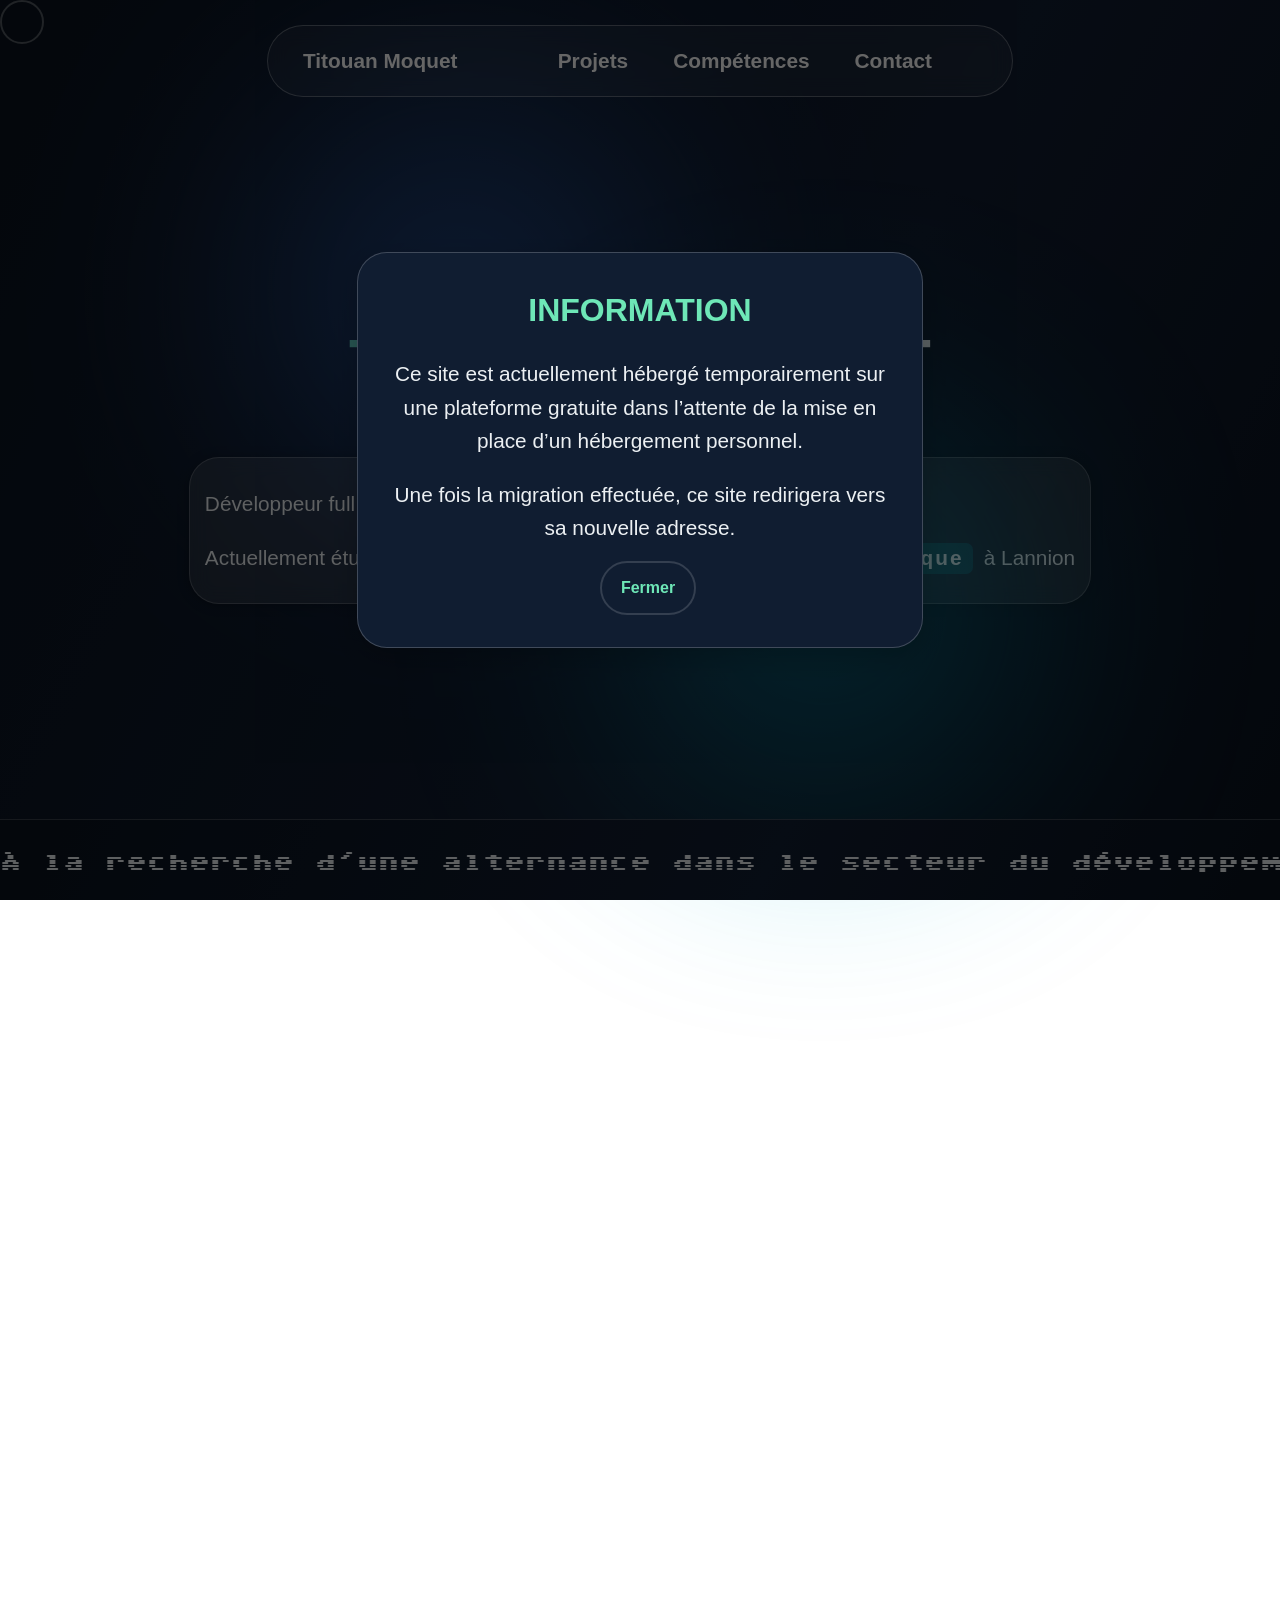
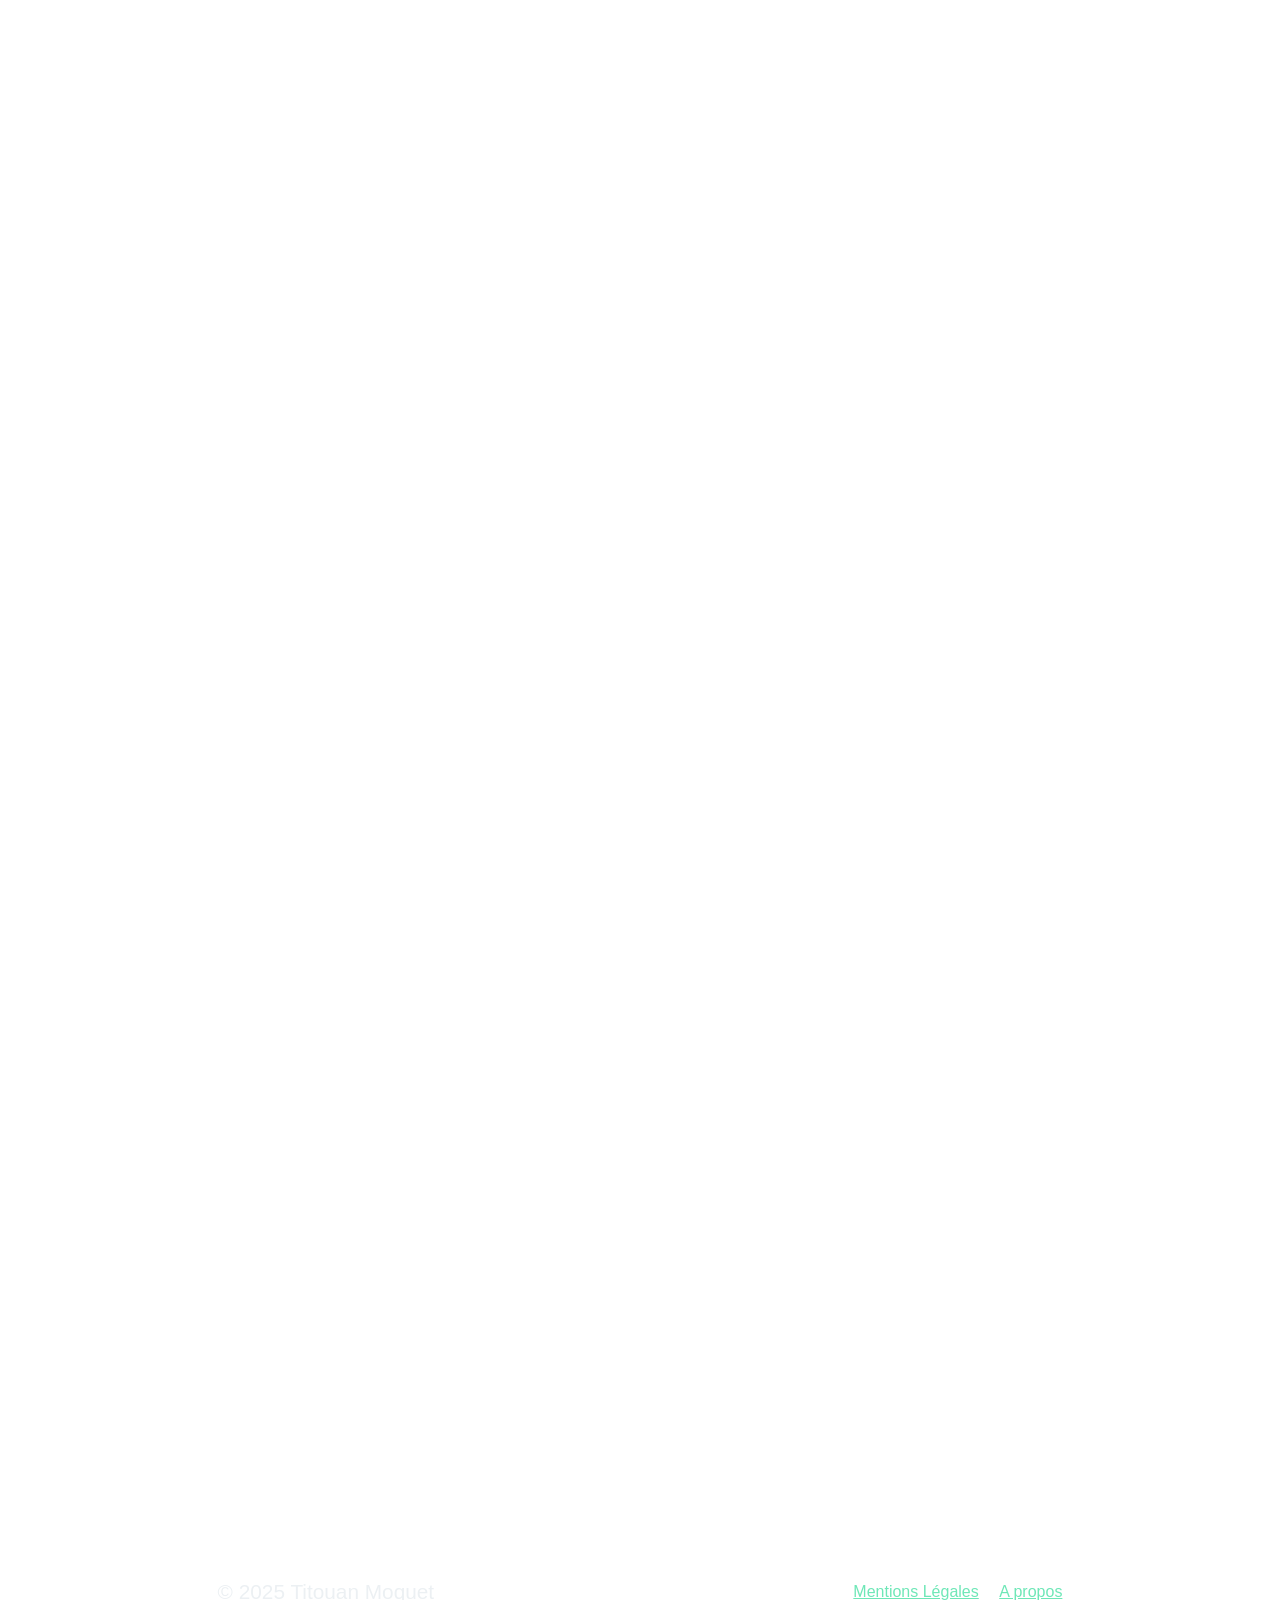
==== index.html @ 3cbacb28 "first commit" ====
<!DOCTYPE html>
<html lang="fr">
<!--  Titouan moquet 2026 -->
<!--  Version temporaire -->
<head>
    <meta charset="utf-8">
    <title>Portfolio — Titouan Moquet</title>
    <meta name="viewport" content="width=device-width, initial-scale=1">

    <!-- CSS de Tippy -->
    <link rel="stylesheet" href="https://unpkg.com/tippy.js@6/dist/tippy.css">

    <!-- CSS perso -->
    <link rel="stylesheet" href="css/style.css">
    <!-- FontAwesome -->
    <link href="https://cdnjs.cloudflare.com/ajax/libs/font-awesome/7.0.1/css/all.min.css" rel="stylesheet"
        type="text/css">

    <link rel="icon" type="image/png" href="./assets/favicon/favicon-96x96.png" />
    <link rel="apple-touch-icon" sizes="180x180" href="./assets/favicon//apple-touch-icon.png" />

</head>

<body>
    <div class="cursor" data-cursor></div>

    <div id="temporary-hosting" class="modal-overlay">
        <div class="modal-box">
            <h2>Information</h2>

            <p>
                Ce site est actuellement hébergé temporairement sur une plateforme
                gratuite dans l’attente de la mise en place d’un hébergement personnel.
            </p>

            <p>
                Une fois la migration effectuée, ce site redirigera
                vers sa nouvelle adresse.
            </p>

            <button id="close-modal" class="btn ghost">Fermer</button>
        </div>
    </div>

    <!--HEADER-->
    <header>
        <nav class="navbar">
            <div class="nav-header">
                <a class="link-home" href="#home">Titouan Moquet</a>
                <label for="menu-toggle" class="burger">
                    <i class="fa-solid fa-bars"></i>
                </label>
            </div>

            <input type="checkbox" id="menu-toggle">

            <div class="nav-links">
                <a href="#projects">Projets</a>
                <a href="#competences">Compétences</a>
                <a href="#contact">Contact</a>
                <a href="https://github.com/TMoq22" class="icon"><i class="fa-brands fa-github"></i></a>
            </div>
        </nav>
    </header>
    <!--MAIN-->
    <main id="home">
        <header class="liquid-bg">
            <h1 class="hero-text" id="hero-text"><span class="accent-title">Titouan</span> Moquet</h1>
            <div>

                <p>Développeur full stack</p>
                <p>Actuellement étudiant à l'IUT de Lannion en 1er année de <span class="formation">BUT
                        Informatique</span>
                    à Lannion</p>
            </div>

        </header>

        <!--<section id="apropos">
<h2>A PROPOS DE MOI</h2> 
<p>
Salut moi c'est <span class="name">Titouan Moquet</span>
</p>
<p> Je suis actuellement étudiant à l'IUT de Lannion en 1er année de <span class="formation">BUT Informatique</span>.</p>
Je suis passionné par l'Informatique 
vous trouverez ici un aperçu de mes compétences et un aperçu des projets que j'ai pu réaliser.
N'hésitez pas à me contacter.</section> -->

        <!-- SKILLS -->
        <section id="competences">
            <h2>Compétences</h2>
            <div class="competences-container">
                <!-- Remplissage en JS -->
            </div>

        </section>

        <!-- PROJECTS -->
        <section id="projects" class="projects">
            <!-- FAIRE TRUC AVEC MARQUÉ ETUDIANT OU NON EN HAUT A DROITE (+= comme liam avec ces en cours )-->
            <h2>Projets</h2>
            <div class="projectsGrid" id="projectsGrid">
                <!-- Remplissage en JS -->
            </div>
        </section>
        <!-- LINKS -->
        <!-- <section id="links">
            <h2>Liens</h2>
            <p>voicis des liens utiles : github discord ...</p>
            <a href="https://github.com/TMoq22">GitHub</a>
            <a href="#" class="indisponible" data-tippy-content="Indisponible">Discord</a>
        </section> -->
        <!-- CONTACT -->

        <section id="contact">
            <h2>Contact</h2>
            <p>Vous pouvez m’écrire à : <a href="mailto:moquettitouan@gmail.com@gmail.com">moquettitouan@gmail.com</a>
            </p>
        </section>
    </main>

    <div class="alternance">
        <div class="texte">
            <p>
                À la recherche d'une alternance dans le secteur du développement logiciel et Web pour une durée de 2 ans
                —
                À la recherche d'une alternance dans le secteur du développement logiciel et Web pour une durée de 2 ans
            </p>
        </div>
    </div>

    <footer>
        <div class="credits">
            <p>© 2025 Titouan Moquet</p>
            <div>
                <a href="pages/legal.html">Mentions Légales</a>
                <a href="pages/about.html">A propos</a>
            </div>

        </div>
    </footer>

    <!-- JS de Tippy -->
    <script src="https://unpkg.com/@popperjs/core@2/dist/umd/popper.min.js"></script>
    <script src="https://unpkg.com/tippy.js@6/dist/tippy-bundle.umd.min.js"></script>

    <!-- JS WinBow -->
    <script src="js/winbox.bundle.min.js"></script>

    <!-- JS perso -->
    <script src="js/script.js"></script>
    <script src="js/script-index.js"></script>

    <script>
        const modal = document.getElementById("temporary-hosting");
        const closeBtn = document.getElementById("close-modal");

        closeBtn.addEventListener("click", () => {
            modal.classList.add("modal-hidden");
        });
    </script>


</body>

</html>
---- css/style.css ----
/* Titouan moquet 2026*/
/* Version temporaire */

@font-face {
  font-family: 'sn_proextralight';
  src: url('../assets/fonts/snpro-variablefont_wght-webfont.woff2') format('woff2'),
    url('../assets/fonts/snpro-variablefont_wght-webfont.woff') format('woff');
  font-weight: normal;
  font-style: normal;
}

@font-face {
  font-family: 'sixtyfourregular';
  src: url('../assets/fonts/sixtyfour-regular-variablefont_bledscan-webfont.woff') format('woff');
  font-weight: normal;
  font-style: normal;

}

@font-face {
  font-family: 'Poppins';
  src: url('../assets/fonts/poppins/Poppins-Regular.ttf');
  font-weight: normal;
}

@font-face {
  font-family: 'Poppins';
  src: url('../assets/fonts/poppins/Poppins-Bold.ttf');
  font-weight: bold;
}


:root {
  --bg-dark: #0b0f12;
  --border-rad: 30px;
  --text-size: 1.3em;
  --border-rad-winbox: 15px;

  --background: #000000;
  --background: linear-gradient(117deg, #09111d 0%, #101d31 60%, #09111d 100%);
  --text-color: #ecf0f3;
  --accent: #6ee7b7;
  --bg-article: rgba(255, 255, 255, 0.2);
  --btn-ghost-bg: transparent;
  --cursor-circle-color: rgba(255, 255, 255, 0.295);
}

body {
  margin: 0;
  padding: 0;
  font-family: 'Poppins', Arial, Helvetica, sans-serif;
  background: #10181a;
  background: var(--background);
  color: var(--text-color);
  line-height: 1.6;
  background-attachment: fixed;
  font-weight: 500;
}

.cursor {
  width: 40px;
  height: 40px;
  border: 2px solid var(--cursor-circle-color);
  border-radius: 50%;
  position: fixed;
  top: 0;
  left: 0;
  z-index: 99;
  pointer-events: none;
}

/* ---- header --------*/

header {
  height: 30px;
  display: flex;
  justify-content: center;
}

.liquid-bg::before,
.liquid-bg::after {
  content: "";
  position: absolute;
  width: 400px;
  height: 400px;
  border-radius: 50%;
  filter: blur(120px);
  opacity: 0.4;
}

.liquid-bg::before {
  background: #3b82f6;
  top: 10%;
  left: 20%;
}

.liquid-bg::after {
  background: #06b6d4;
  bottom: 10%;
  right: 20%;
}

/* ------- footer ------- */
footer {
  background: rgba(255, 255, 255, 0.03);
  padding: 1rem;
  text-align: center;
  margin-bottom: 80px;
}

footer .credits {
  display: flex;
  justify-content: space-around;
  align-items: center;
}

footer a {
  margin-left: 1em;
}


@media screen and (max-width: 550px) {
  footer .credits {
    flex-direction: column;
    justify-content: center;
    align-items: center;
  }

  footer a {
    margin-left: 0;

  }

  footer div {
    display: flex;
    flex-direction: column;
  }

  .liquid-bg::before,
  .liquid-bg::after {
    width: 100px;
    height: 100px;
  }
}

/* ------- nav ------- */

:root {
  --nav-bg: rgba(255, 255, 255, 0.05);
  --nav-border: rgba(255, 255, 255, 0.3);
  --blur: 10px;
  --more-blur: 30px;
}

body>header {
  display: flex;
  justify-content: center;
  width: 100%;
  position: fixed;
  top: 0;
  z-index: 1000;
}

.navbar {
  position: fixed;
  top: 25px;
  height: 50px;
  width: 55%;
  background: var(--nav-bg);
  backdrop-filter: blur(var(--blur));
  -webkit-backdrop-filter: blur(var(--blur));
  border: 1px solid var(--nav-border);
  border-radius: 50px;
  padding: 10px 20px;
  display: flex;
  align-items: center;
  justify-content: space-between;
  transition: all 0.4s cubic-bezier(0.4, 0, 0.2, 1);
  overflow: hidden;
  max-height: 50px;
}

.navbar a {
  font-size: 1.3em;
}

.navbar.scrolled {
  top: 6px;
  padding: 5px 8px;
  height: 40px;
}

.navbar.scrolled a {
  font-size: 1.1em;
}

.nav-header {
  display: flex;
  align-items: center;
  justify-content: space-between;
  height: 40px;
}

.nav-links {
  display: flex;
  align-items: center;
  gap: 15px;
}

.navbar a {
  color: white;
  text-decoration: none;
  font-weight: bold;
  padding: 8px 15px;
  border-radius: 20px;
  transition: 0.3s;
}

.navbar a:hover {
  background: rgba(255, 255, 255, 0.1);
}

#menu-toggle {
  display: none;
}

.burger {
  display: none;
  cursor: pointer;
  color: white;
  font-size: 1.5rem;
}

/* --- RESPONSIVE --- */

@media screen and (max-width: 850px) {

  .navbar {
    width: 90%;
    flex-direction: column;
    align-items: stretch;
    padding: 10px 20px;
    top: 6px;
  }

  .nav-header {
    width: 100%;
    padding-top: 5px;
  }

  .navbar.scrolled .nav-header {
    padding-top: 0;
  }

  .burger {
    display: block;
  }

  .navbar.scrolled .burger {
    margin-right: 5px;
  }

  .nav-links {
    display: flex;
    flex-direction: column;
    gap: 10px;
    padding-top: 10px;
    opacity: 0;
    transition: opacity 0.3s ease;
    pointer-events: none;
    border-top: 1px solid rgba(255, 255, 255, 0.1);
    margin: 10px;
  }

  .navbar:has(#menu-toggle:checked) {

    height: 303px;
    max-height: 400px;
    border-radius: 30px;

    backdrop-filter: blur(var(--more-blur));
    -webkit-backdrop-filter: blur(var(--more-blur));
  }

  .navbar:has(#menu-toggle:checked).scrolled {
    height: 277px;
  }

  .navbar:has(#menu-toggle:checked) .nav-links {
    opacity: 1;
    pointer-events: auto;
  }
}

@media screen and (max-width: 1200px) {
  .navbar {
    width: 90%;
  }

}

/* -------  main   ------- */


/* ------- header main --------*/

main header {
  height: 97vh;
  display: flex;
  flex-direction: column;
  align-items: center;
  justify-content: center;
}

main header div {
  border-radius: var(--border-rad);
  background-color: rgba(255, 255, 255, 0.1);
  backdrop-filter: blur(10px);
  box-shadow: 0 1px 12px rgba(0, 0, 0, 0.25);
  border: 1px solid rgba(255, 255, 255, 0.2);
  padding: 8px 15px;
}

main header h1 {
  font-size: 4em;
  font-family: Roboto, sans-serif;
  text-transform: uppercase;
  font-weight: 600;
}

.accent-title {
  color: var(--accent);
}

.alternance {
  position: fixed;
  bottom: 0;
  height: 70px;
  width: 100%;
  overflow: hidden;
  background: var(--background);
  color: white;
  padding: 5px 0;
  border-top: 1px solid #ffffff30;
  font-family: 'sixtyfourregular', 'Poppins', sans-serif;
}

.texte {
  display: inline-block;
  white-space: nowrap;
  animation: defilement 25s linear infinite;
}

@keyframes defilement {
  from {
    transform: translateX(100%);
  }

  to {
    transform: translateX(-100%);
  }
}

.tooltips-info {
  position: fixed;
  top: 0;
  right: 0;
  background-color: #d12009;
  padding: 5px 10px;
  border-bottom-left-radius: 15px;
  font-weight: bold;
}

.modal-overlay {
  position: fixed;
  inset: 0;
  background: rgba(0, 0, 0, 0.6);
  display: flex;
  justify-content: center;
  align-items: center;
  z-index: 9999;
}

.modal-box {
  background: #101d31;
  padding: 2rem;
  max-width: 500px;
  border-radius: 30px;
  text-align: center;
  box-shadow: 0 10px 30px rgba(0, 0, 0, 0.2);
  border: 1px solid rgba(255, 255, 255, 0.2);
}

.modal-box h2 {
  margin-bottom: 1rem;
}

.modal-box p {
  margin-bottom: 1rem;
}

.modal-hidden {
  display: none;
}

/* ------- section ------- */

section {
  opacity: 0;
  transition: all 1.5s ease-out;
}

section.appear {
  opacity: 1;
}

section {
  padding: 2rem;
  max-width: 70%;
  margin: auto;
  transition: all 0.8s ease;
}

/* ------- H2 -------*/
h2 {
  color: var(--accent);
  margin-top: 0;
  font-size: 2em;
  text-transform: uppercase;
  text-align: center;
}

h3 {
  margin: 0;
  font-size: 1.6em;
}

h4 {
  text-decoration: underline;
  text-decoration-color: var(--accent);
  color: var(--text-color);
  font-size: 1.3em;

}

/* ------- span -------*/
.accent-text {
  color: var(--accent);
}

.code {
  background-color: #021014;
  font-family: monospace;
  padding: 5px;
  border-radius: 5px;
}

/* ------- p -------*/
p {
  font-size: var(--text-size);
  color: var(--text-color);
  font-weight: normal;
}

/* ------- article -------*/
article {
  border-radius: var(--border-rad);
  background-color: rgba(255, 255, 255, 0.1);
  backdrop-filter: blur(10px);
  box-shadow: 0 1px 12px rgba(0, 0, 0, 0.25);
  border: 1px solid rgba(255, 255, 255, 0.2);
  box-shadow:
    0 20px 50px rgba(0, 0, 0, 0.1), inset 0 1px 1px rgba(255, 255, 255, 0.3);

}

/* ------- links -------*/
ul {
  padding-left: 1.2rem;
}

a {
  color: var(--accent);
}

/* ---- warn -----*/
.warning {
  border-left: orange solid 4px;
  padding-left: 10px;
  background-color: rgba(255, 166, 0, 0.075);
}

/* ------- button -------*/

.button-mode {
  background-color: transparent;
  color: var(--text-color);
  border: 1px solid;
  border-radius: var(--border-rad);
}

.btn {
  display: inline-block;
  text-decoration: none;
  padding: 1em 1.2em;
  border-radius: 50px;
  font-weight: 600;
  border: 1px solid transparent;
  font-size: 1em;
  transition: transform 0.3s ease;
  margin-left: 1em;
}

.btn:hover {
  transform: scale(1.1);
  cursor: pointer;
}

.primary {
  background: linear-gradient(90deg, var(--accent), #4dd9b1);
  color: #021014;
}

.ghost {
  background: var(--btn-ghost-bg);
  color: var(--accent);
  border: 2px solid rgba(255, 255, 255, 0.148);
}

/* ------- description ------- */

.name,
.formation {
  opacity: 1;
  background: linear-gradient(92deg, #0be9c83e 49.91%, #0abed243 99.93%);
  color: #fff;
  letter-spacing: .1em;

  border-radius: 7px;
  margin: 0 .3rem;
  padding: .3rem .6rem;
  line-height: 100%;
  font-weight: bold !important;
  display: inline-block !important;
}

/* ------- icon skill ------- */
.icon-skill {
  display: flex;
  flex-wrap: wrap;
}

.icon-skill figure {
  text-align: center;
  margin: 0.5em;
  transition: transform 0.5s ease;
}

.icon-skill figure:hover {
  transform: scale(1.1);
}

.icon-skill figcaption {
  font-family: 'Poppins', Arial, Helvetica, sans-serif;
}

#competences article {
  padding: 1em;
  margin: 0;
}

#competences h3 {
  margin-bottom: 0;
  font-size: 1.4em;
  margin-left: 6px;
}

.competences-container {
  display: grid;
  grid-template-columns: repeat(2, 1fr);
  grid-template-rows: repeat(2, 1fr);
  grid-column-gap: 20px;
  grid-row-gap: 20px;
}

/* ------- PROJECT -------*/
.projects p {
  font-weight: normal;
}

.projectsGrid {
  display: grid;
  grid-template-columns: repeat(auto-fit, minmax(590px, 1fr));
  grid-column-gap: 40px;
  grid-row-gap: 40px;
}

.project-card {
  display: flex;
  flex-direction: column;
  border-radius: var(--border-rad);
  overflow: hidden;
  transition: transform 0.3s ease, border-color 0.3s ease;
  transform: translate(0px);
}

.project-card:hover {
  border-color: var(--accent);
  transform: translateY(-6px);
}

.thumbnail {
  width: 100%;
  height: 200px;
  object-fit: cover;
  object-position: top;
}

.summary_container {
  display: flex;
  padding: 1.2em;

}

.summary {
  max-width: 58%;
}


.project-tech {
  margin-left: auto;
  margin-right: 2em;
  margin-top: auto;
  margin-bottom: auto;
  text-align: end;
}

.project-tech img {
  margin-left: 1em;
}

.project-card .btn {
  width: fit-content;
  margin: auto 2em 2em 2em;
}

.project-tooltips {
  position: absolute;
  top: 0;
  right: 0;
  background: #0070d2;
  color: white;
  border-radius: 0 0 0 30px;
  padding: 3px 1em 3px 1em;
  font-size: var(--text-size);
  font-weight: bold;

}

.usa-website .screenshot img {
  width: 100%;
  height: auto;
  border-radius: var(--border-rad);
}

.project-card.portfolio .btn {
  display: none !important;
  pointer-events: none;
}

/*responsive*/

@media screen and (max-width: 1070px) {
  .competences-container {
    display: flex;
    flex-direction: column;
  }
}

@media screen and (max-width:855px) {
  .projectsGrid {
    display: flex;
    flex-direction: column;
  }
}

@media screen and (max-width:500px) {
  :root {
    --text-size: 1em;
  }

  section {
    padding: 1em !important;
    max-width: auto !important;
  }
}

@media screen and (max-width:1020px) {
  main header div {
    margin-right: 10px;
    margin-left: 10px;
  }

  main header h1 {
    font-size: 2em;
  }

  p {
    font-size: 1em;
  }

}


/* WINBOX */
.winbox {
  background: #00715500;
  border-radius: var(--border-rad-winbox);


}

.wb-title {
  margin-left: 5px;
}

.wb-body {
  /* background: var(--background); */
  color: #ecf0f3;
  padding: 2rem;
  border-radius: var(--border-rad-winbox);
  scrollbar-width: none;


  background-color: rgba(255, 255, 255, 0.2);
  backdrop-filter: blur(20px);
  box-shadow: 0 1px 12px rgba(0, 0, 0, 0.25);
  border: 1px solid rgba(255, 255, 255, 0.2);

}

/* .wb-drag{
  #0070d2
  background-color: rgba(255,255, 255, 0.2);
} */

.project-modal h2 {
  color: var(--accent);
}

.project-modal h3 {
  font-size: 1.8em;
}

.icons img {
  margin-right: 1em;
}


/* section about */
.about h1,
.legal h1 {
  margin: 4em 1em 0.5em 1em;
  text-align: center;
  text-transform: uppercase;
  font-family: 'sixtyfourregular', sans-serif;
  font-weight: normal;
}

.about p,
.legal p {
  font-weight: normal;
}

.legal a {
  font-size: 1.1em;
}

.section-about article,
.section-legal article {
  padding: 1em;
  margin: 1em 0;
}

.section-about .article-container {
  display: grid;
  grid-template-columns: repeat(3, 1fr);
  gap: 1em;
}

.section-about .article-container h3 {
  margin: 10px 0 16px 16px;
}

.section-about h3 .section-legal h3 {
  margin-bottom: 1em;
}

.section-about img {
  width: 30px;
}

.section-about .btn {
  display: flex;
  align-items: center;
  justify-content: space-between;
  width: 250px;
  margin-bottom: 1em;
  border-radius: var(--border-rad);
  font-family: 'sixtyfourregular';
  font-weight: normal;
}
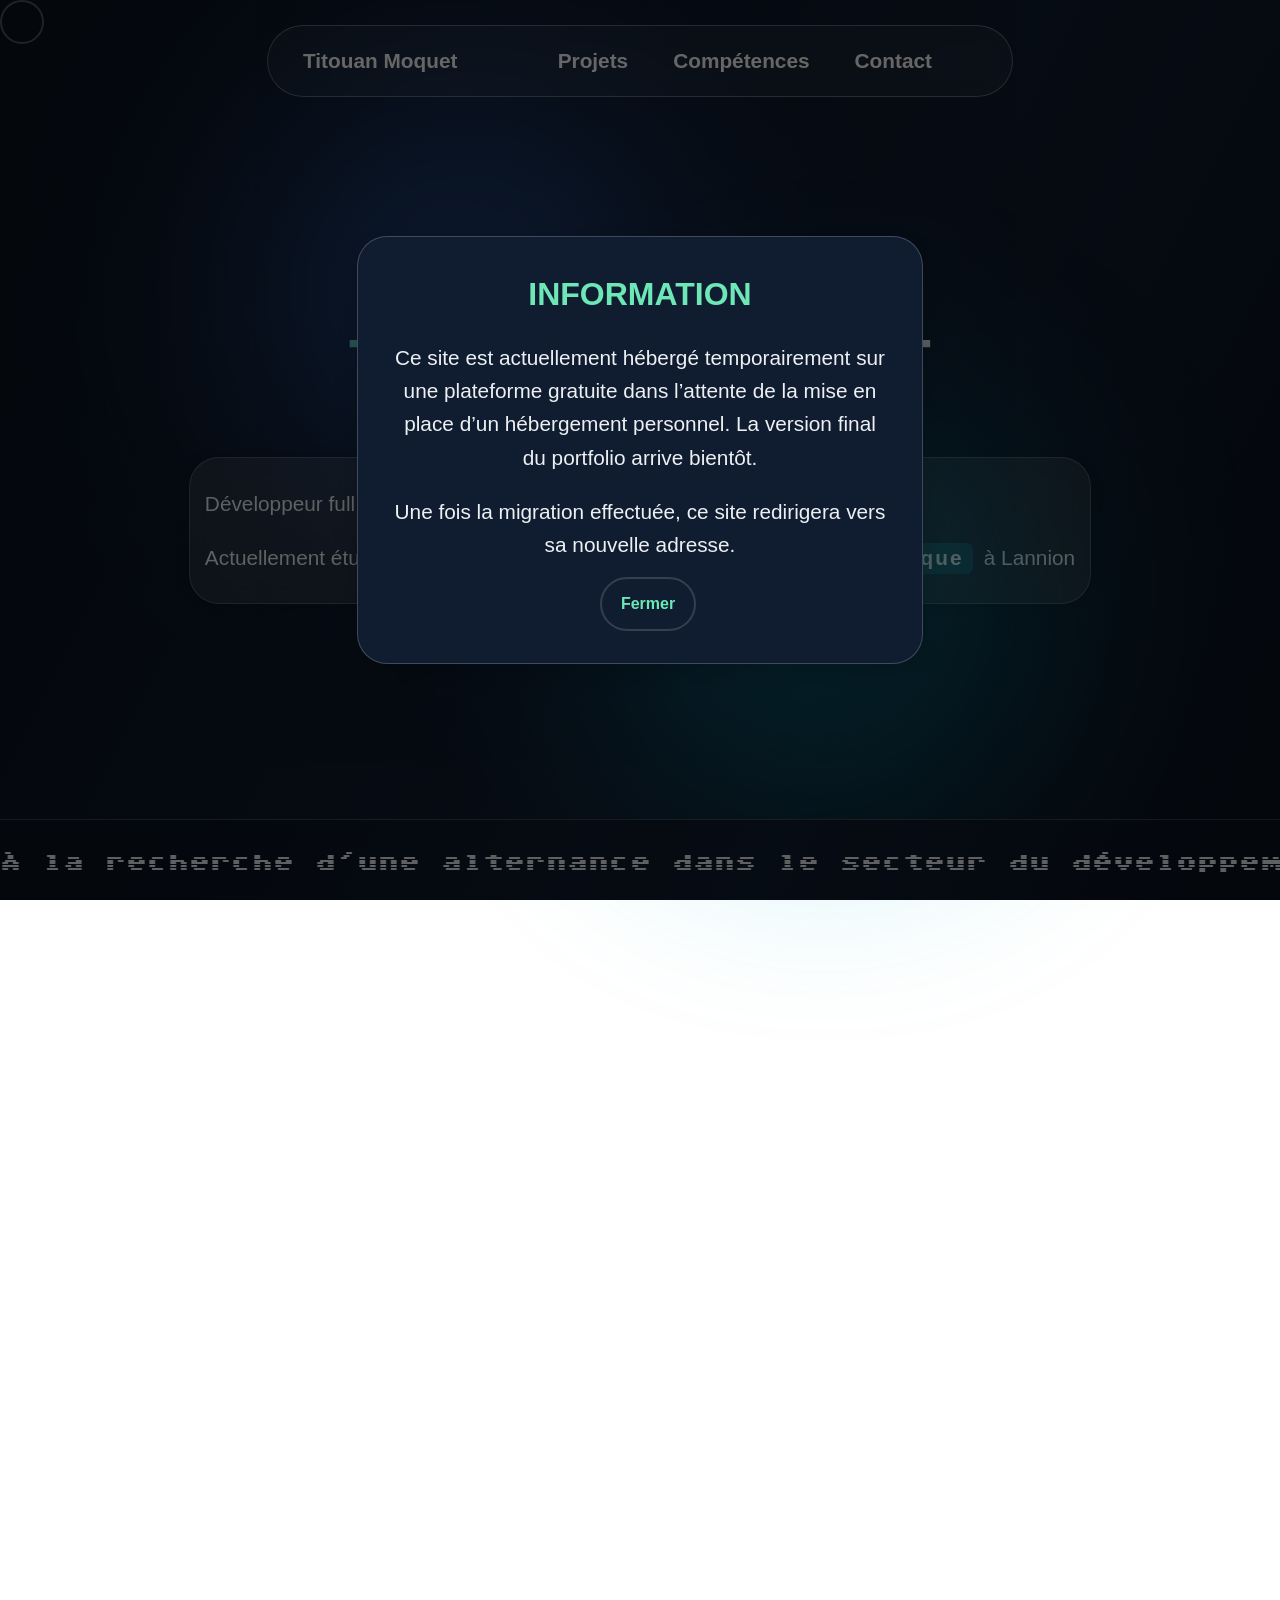
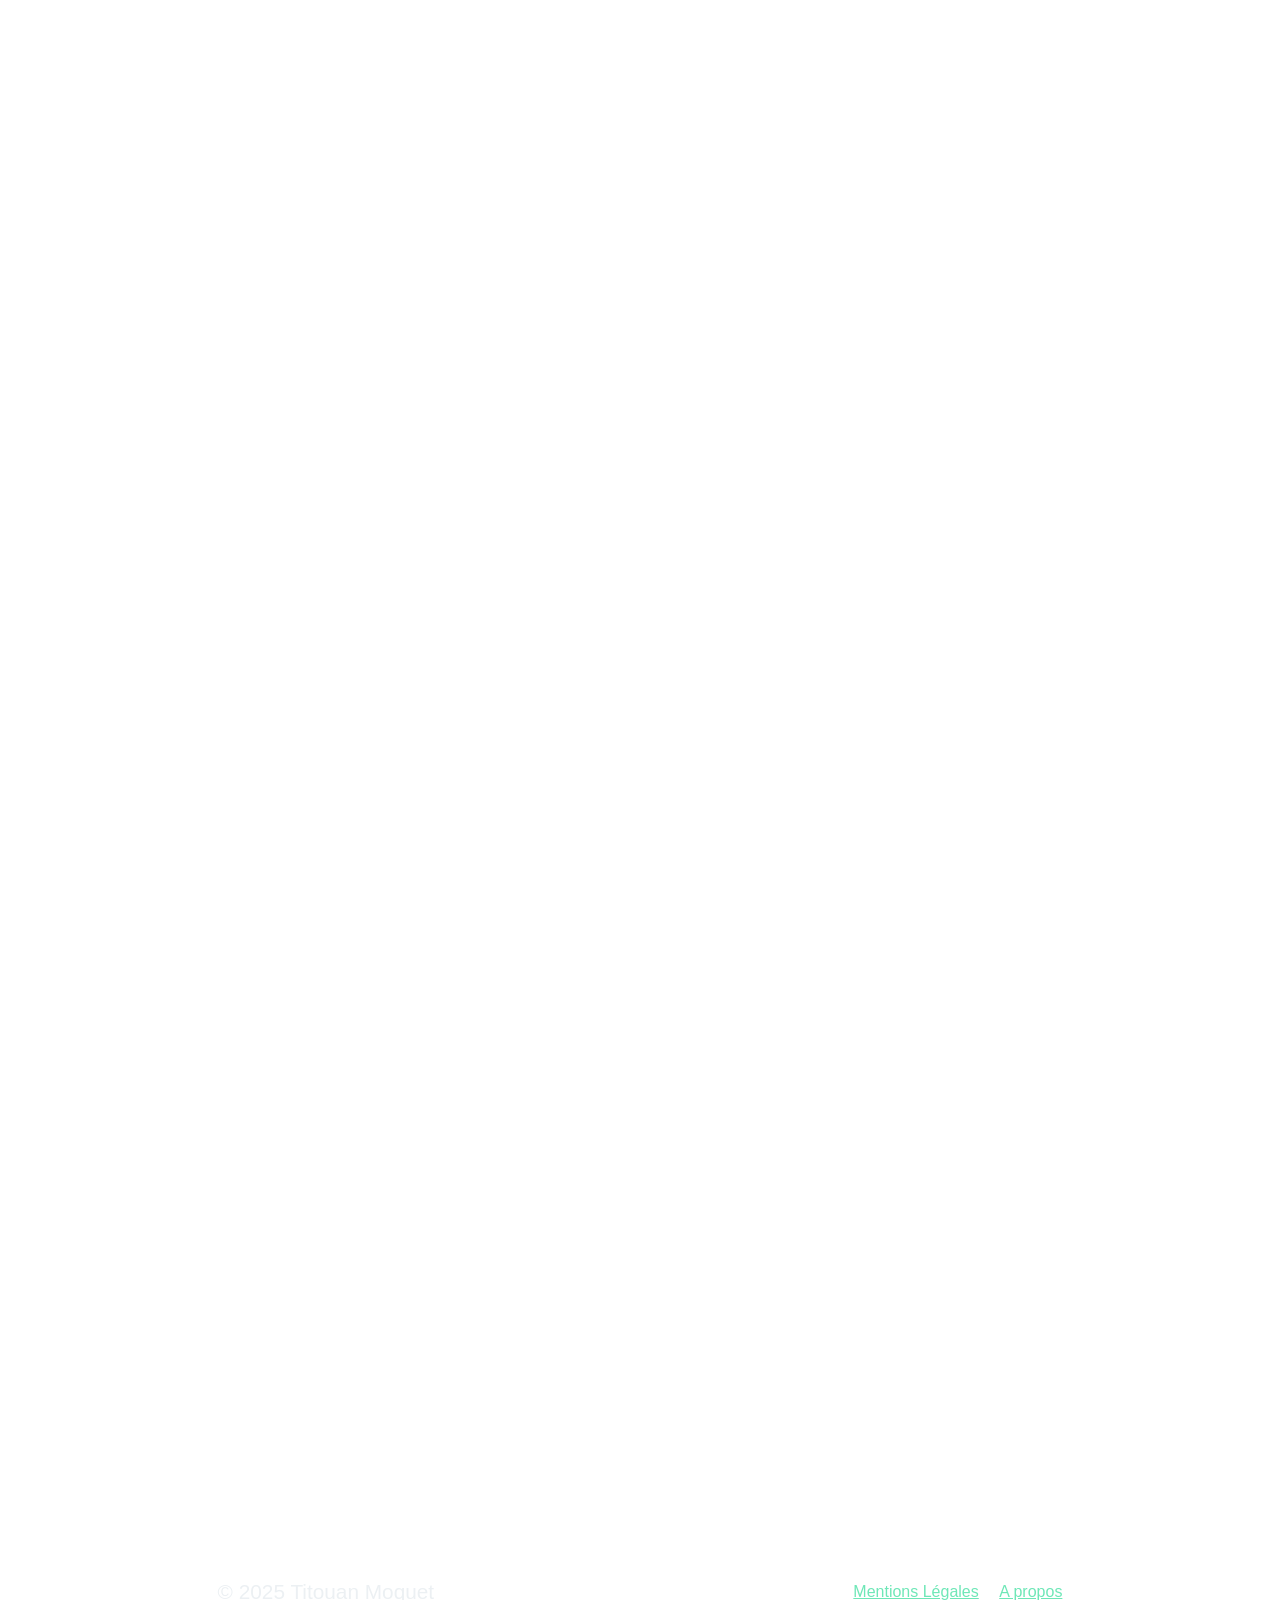
==== commit d76f18d7: "feat : mise a jour du message temporaire" ====
--- a/index.html
+++ b/index.html
@@ -4,7 +4,7 @@
 <!--  Version temporaire -->
 <head>
     <meta charset="utf-8">
-    <title>Portfolio — Titouan Moquet</title>
+    <title>Portfolio - Titouan Moquet</title>
     <meta name="viewport" content="width=device-width, initial-scale=1">
 
     <!-- CSS de Tippy -->
@@ -31,6 +31,7 @@
             <p>
                 Ce site est actuellement hébergé temporairement sur une plateforme
                 gratuite dans l’attente de la mise en place d’un hébergement personnel.
+                La version final du portfolio arrive bientôt.
             </p>
 
             <p>
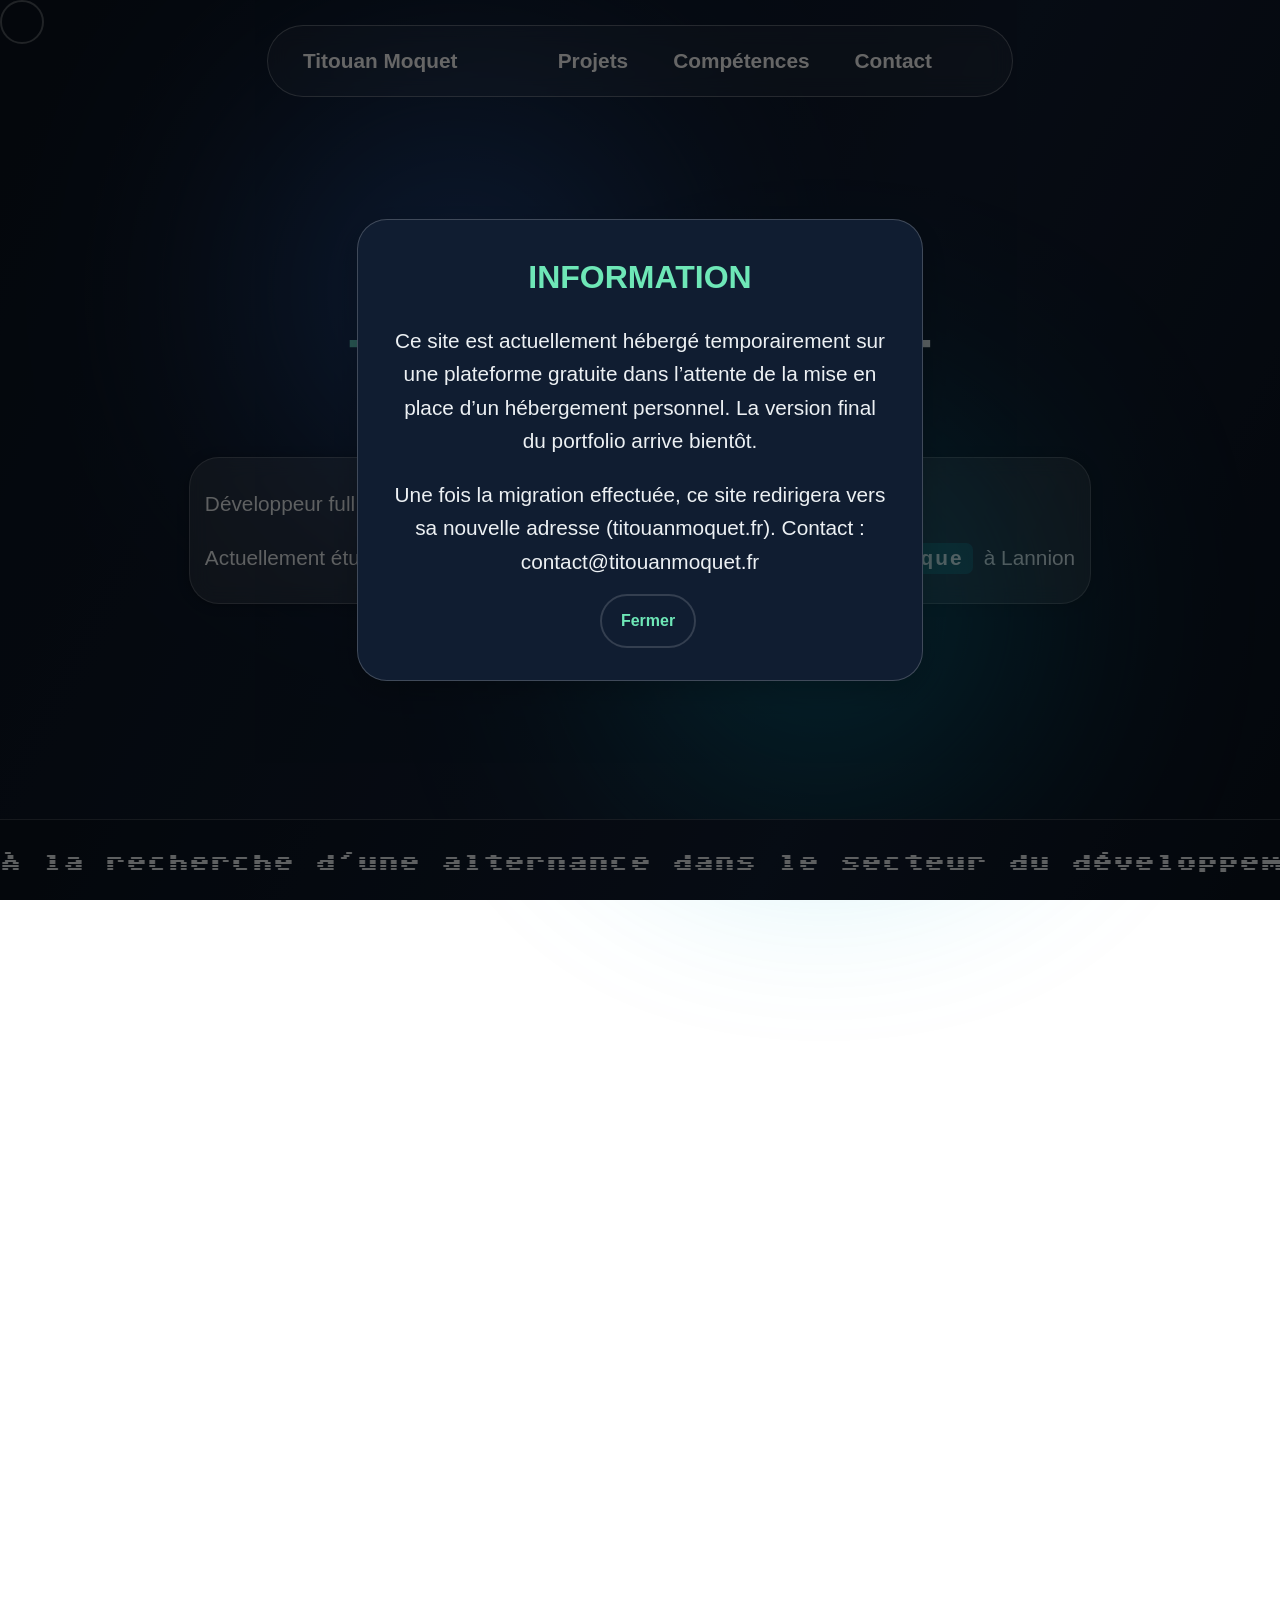
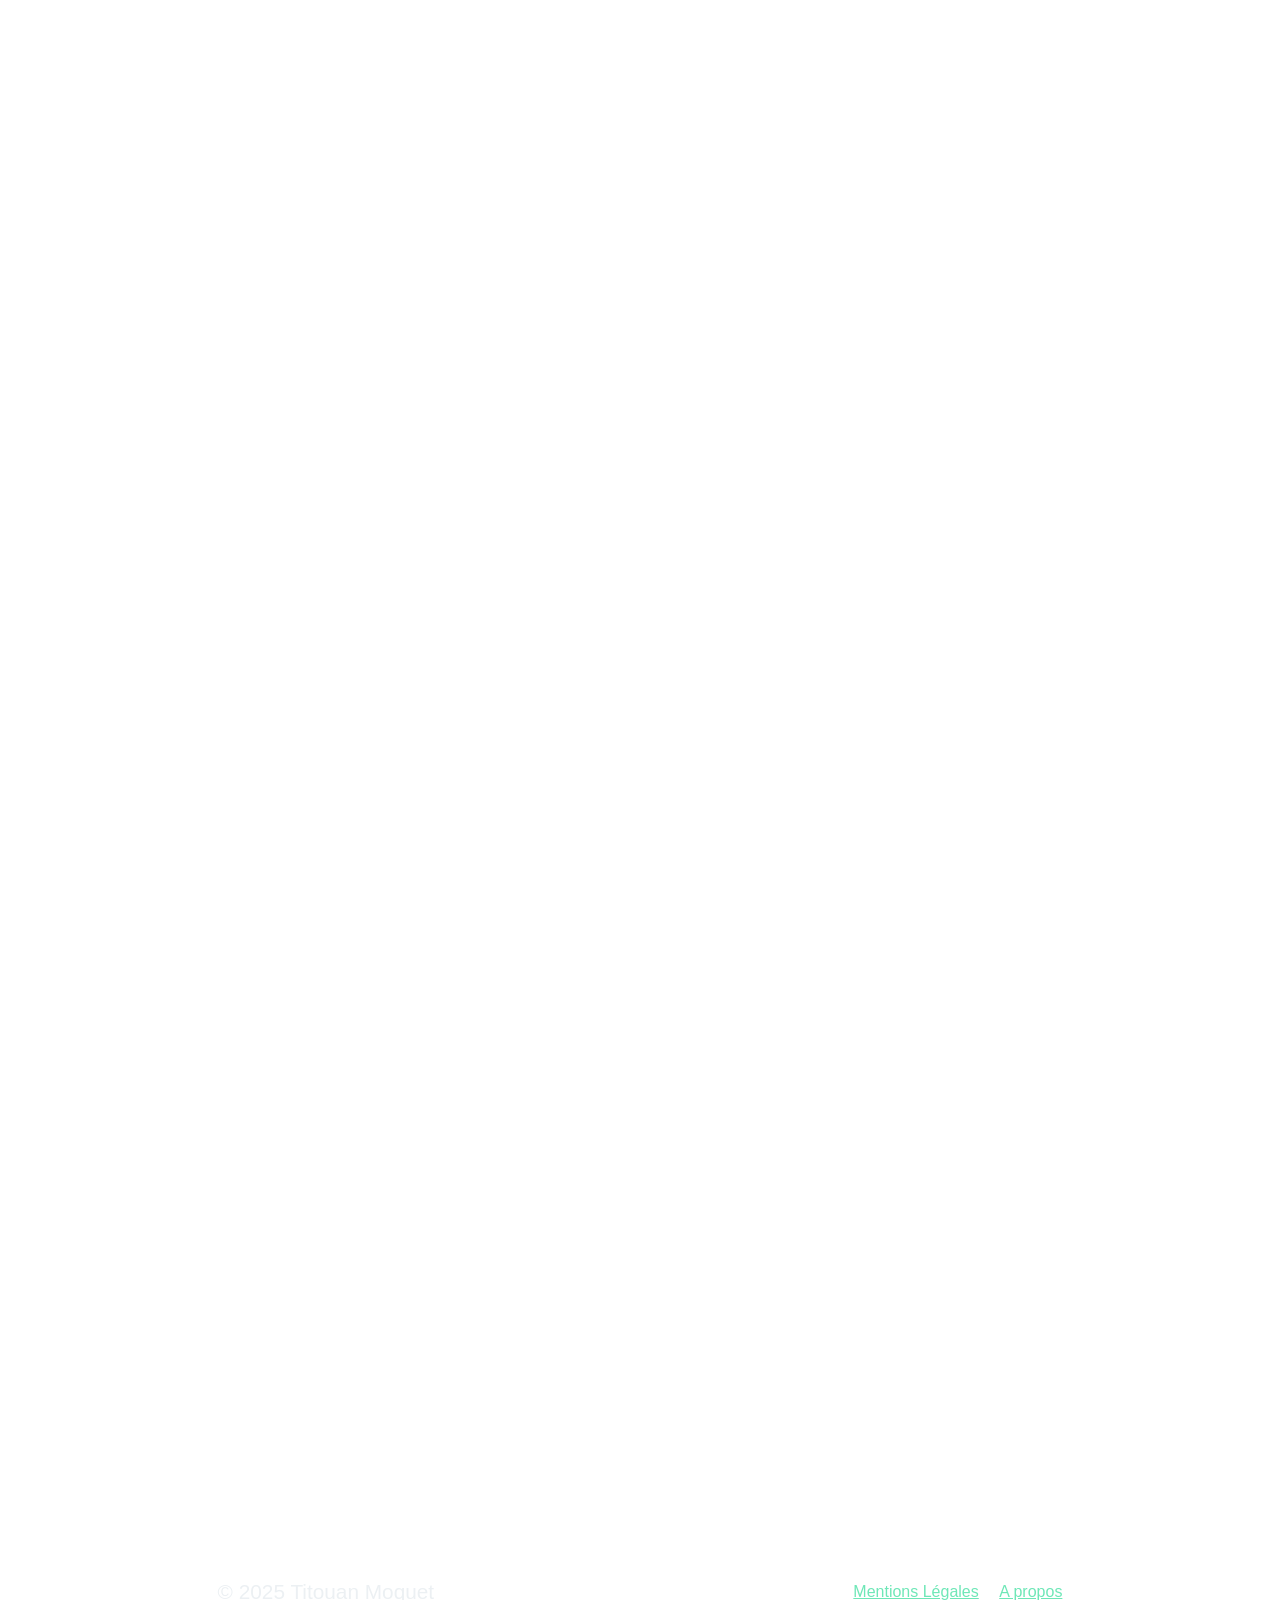
==== commit 3b5271e4: "feat : update mail" ====
--- a/index.html
+++ b/index.html
@@ -36,7 +36,8 @@
 
             <p>
                 Une fois la migration effectuée, ce site redirigera
-                vers sa nouvelle adresse.
+                vers sa nouvelle adresse (titouanmoquet.fr).
+                Contact : contact@titouanmoquet.fr
             </p>
 
             <button id="close-modal" class="btn ghost">Fermer</button>
@@ -115,7 +116,7 @@
 
         <section id="contact">
             <h2>Contact</h2>
-            <p>Vous pouvez m’écrire à : <a href="mailto:moquettitouan@gmail.com@gmail.com">moquettitouan@gmail.com</a>
+            <p>Vous pouvez m’écrire à : <a href="mailto:contact@titouanmoquet.fr">contact@titouanmoquet.fr</a>
             </p>
         </section>
     </main>
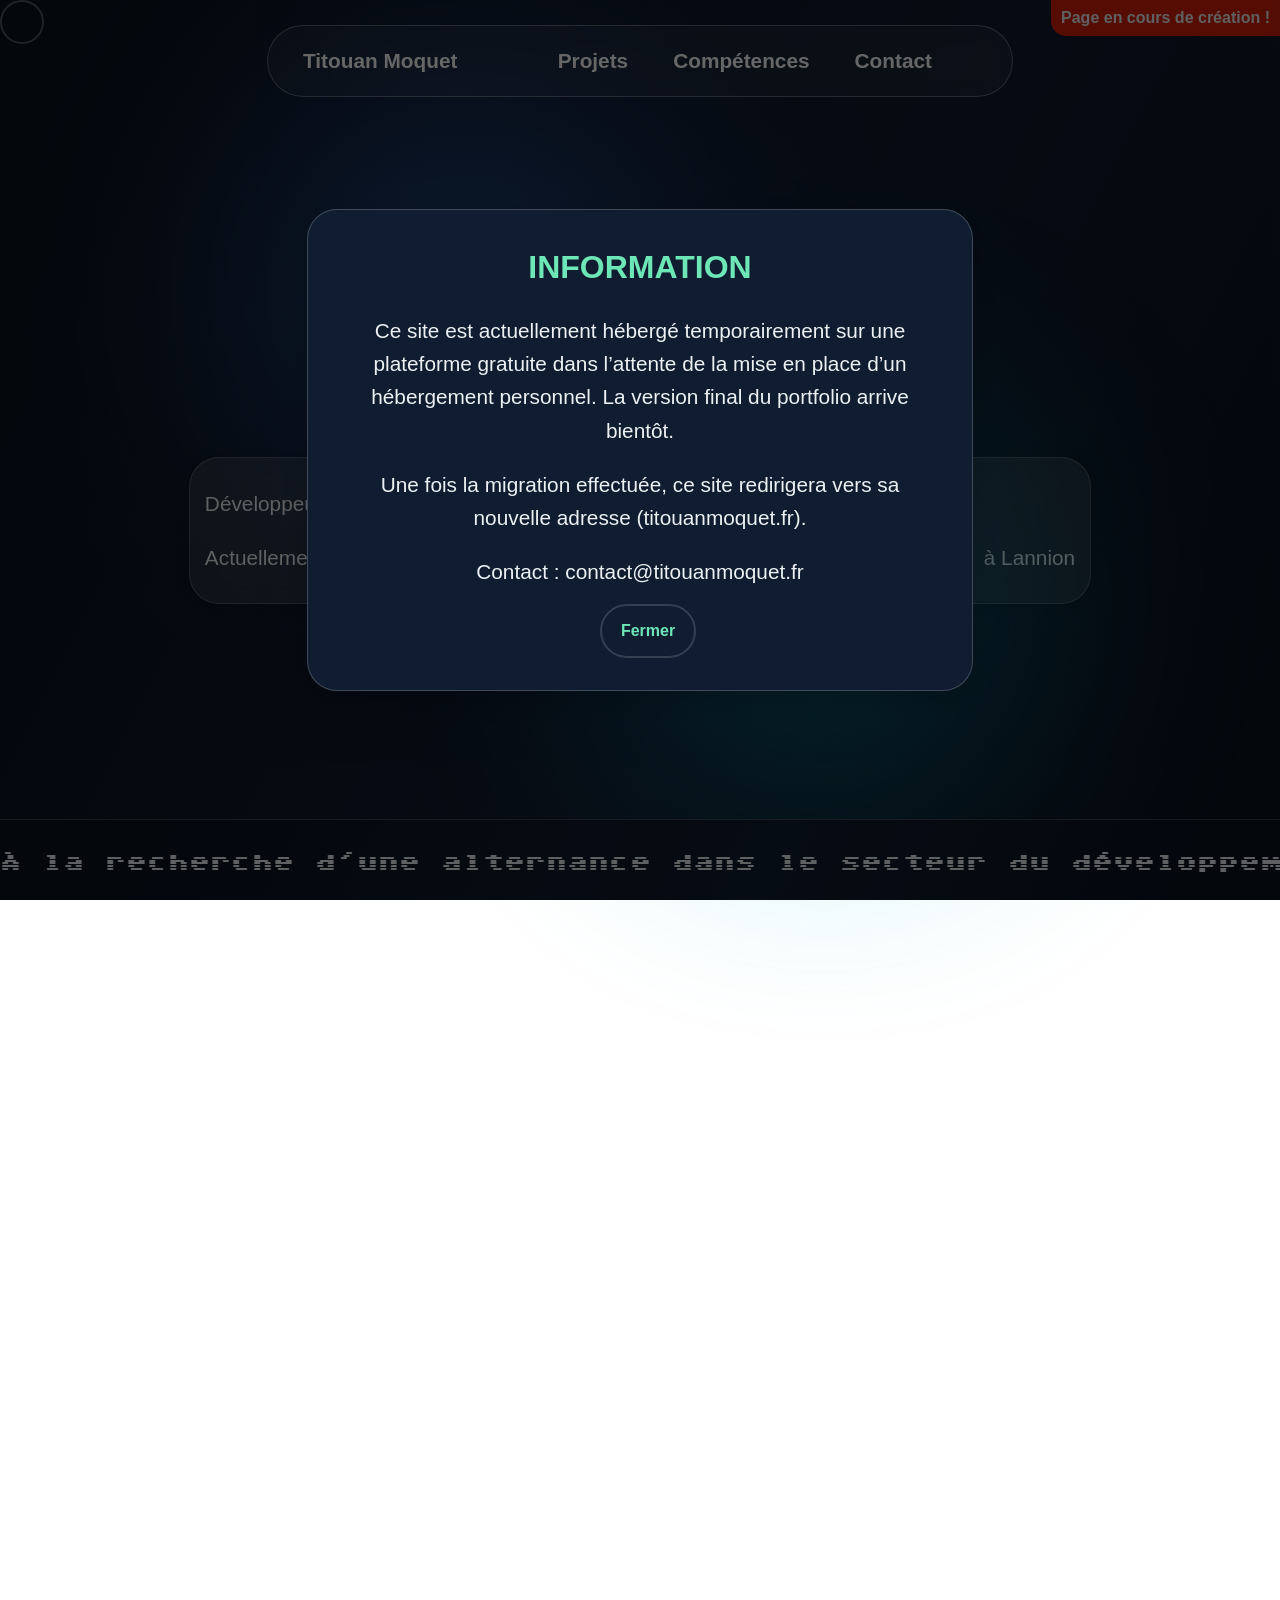
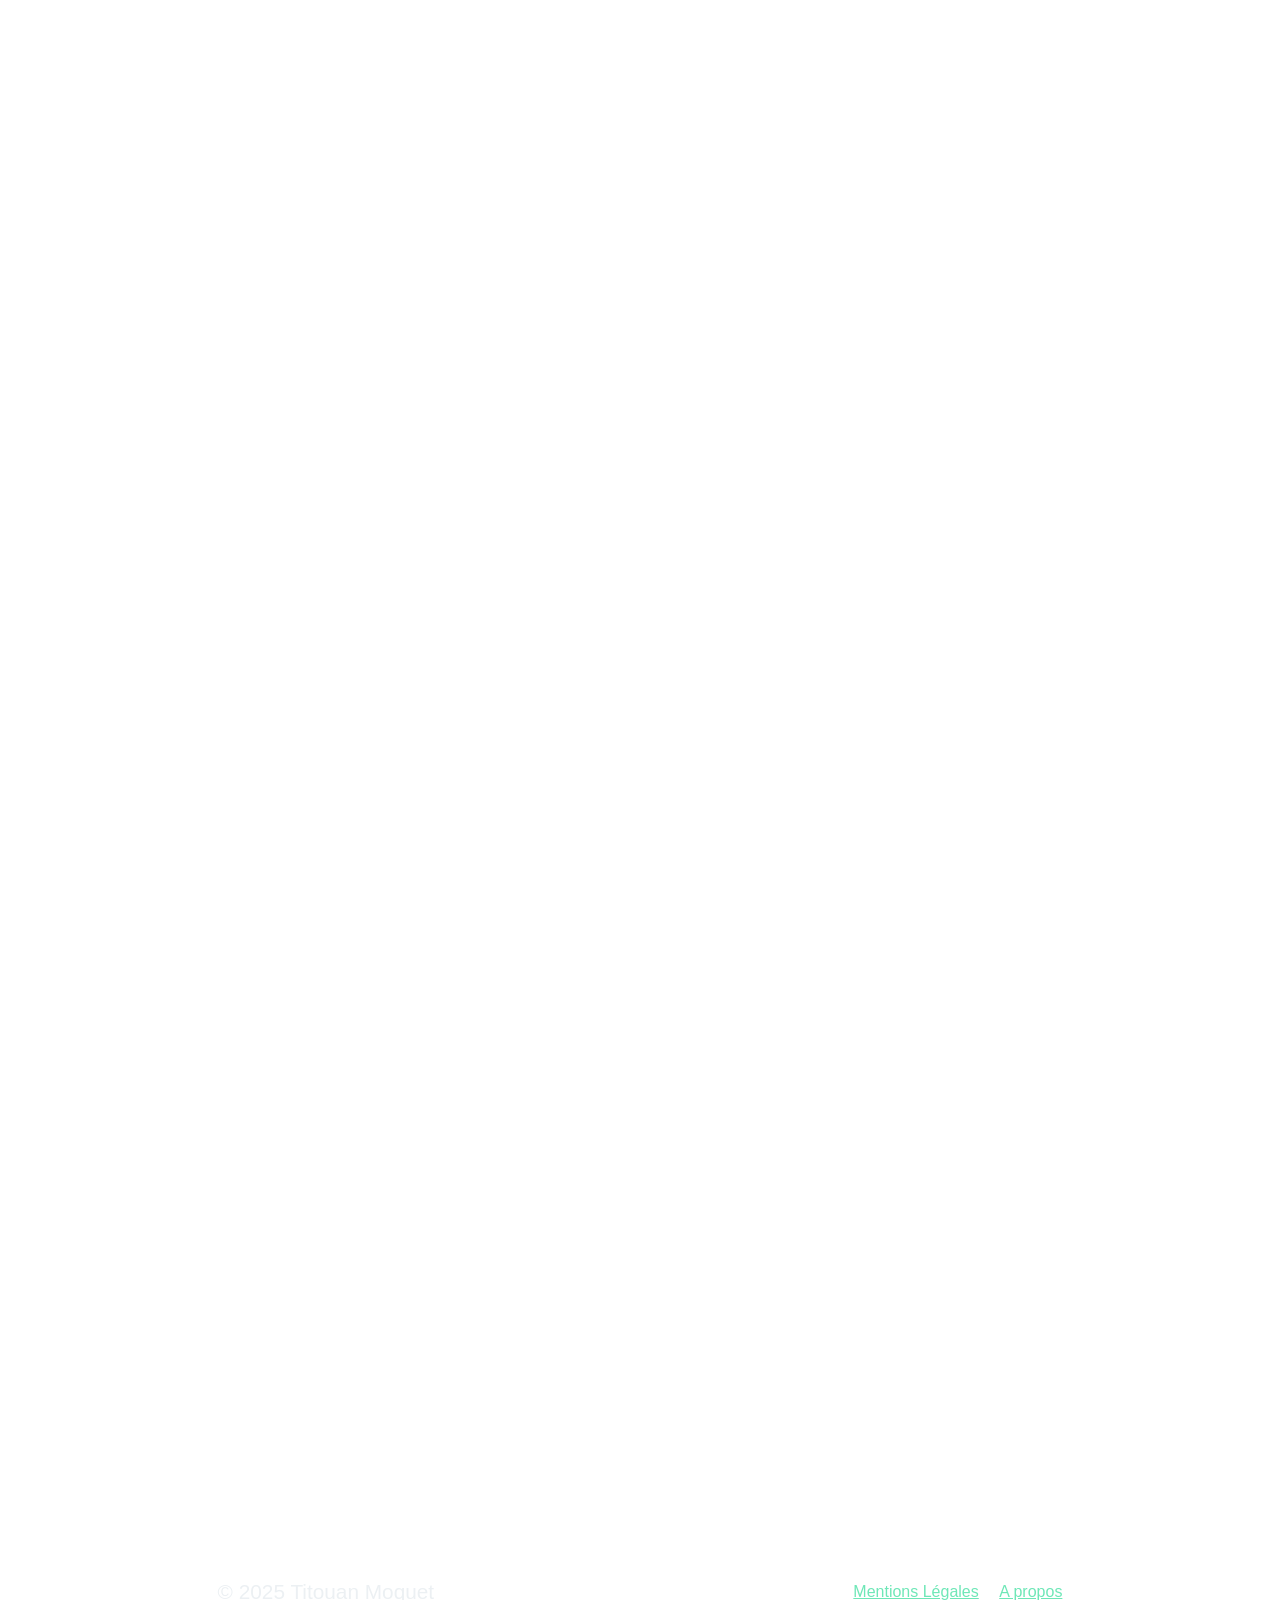
==== commit 7387982c: "feat : corrections et ajout textes" ====
--- a/index.html
+++ b/index.html
@@ -2,6 +2,7 @@
 <html lang="fr">
 <!--  Titouan moquet 2026 -->
 <!--  Version temporaire -->
+
 <head>
     <meta charset="utf-8">
     <title>Portfolio - Titouan Moquet</title>
@@ -37,11 +38,17 @@
             <p>
                 Une fois la migration effectuée, ce site redirigera
                 vers sa nouvelle adresse (titouanmoquet.fr).
+            </p>
+            <p>
                 Contact : contact@titouanmoquet.fr
             </p>
 
             <button id="close-modal" class="btn ghost">Fermer</button>
         </div>
+    </div>
+
+    <div class="tooltips-info">
+        <span>Page en cours de création !</span>
     </div>
 
     <!--HEADER-->
@@ -124,9 +131,9 @@
     <div class="alternance">
         <div class="texte">
             <p>
-                À la recherche d'une alternance dans le secteur du développement logiciel et Web pour une durée de 2 ans
+                À la recherche d'une alternance dans le secteur du développement Web/Logiciel pour une durée de 2 ans
                 —
-                À la recherche d'une alternance dans le secteur du développement logiciel et Web pour une durée de 2 ans
+                À la recherche d'une alternance dans le secteur du développement Web/Logiciel pour une durée de 2 ans
             </p>
         </div>
     </div>
--- a/css/style.css
+++ b/css/style.css
@@ -384,7 +384,7 @@
 .modal-box {
   background: #101d31;
   padding: 2rem;
-  max-width: 500px;
+  max-width: 600px;
   border-radius: 30px;
   text-align: center;
   box-shadow: 0 10px 30px rgba(0, 0, 0, 0.2);
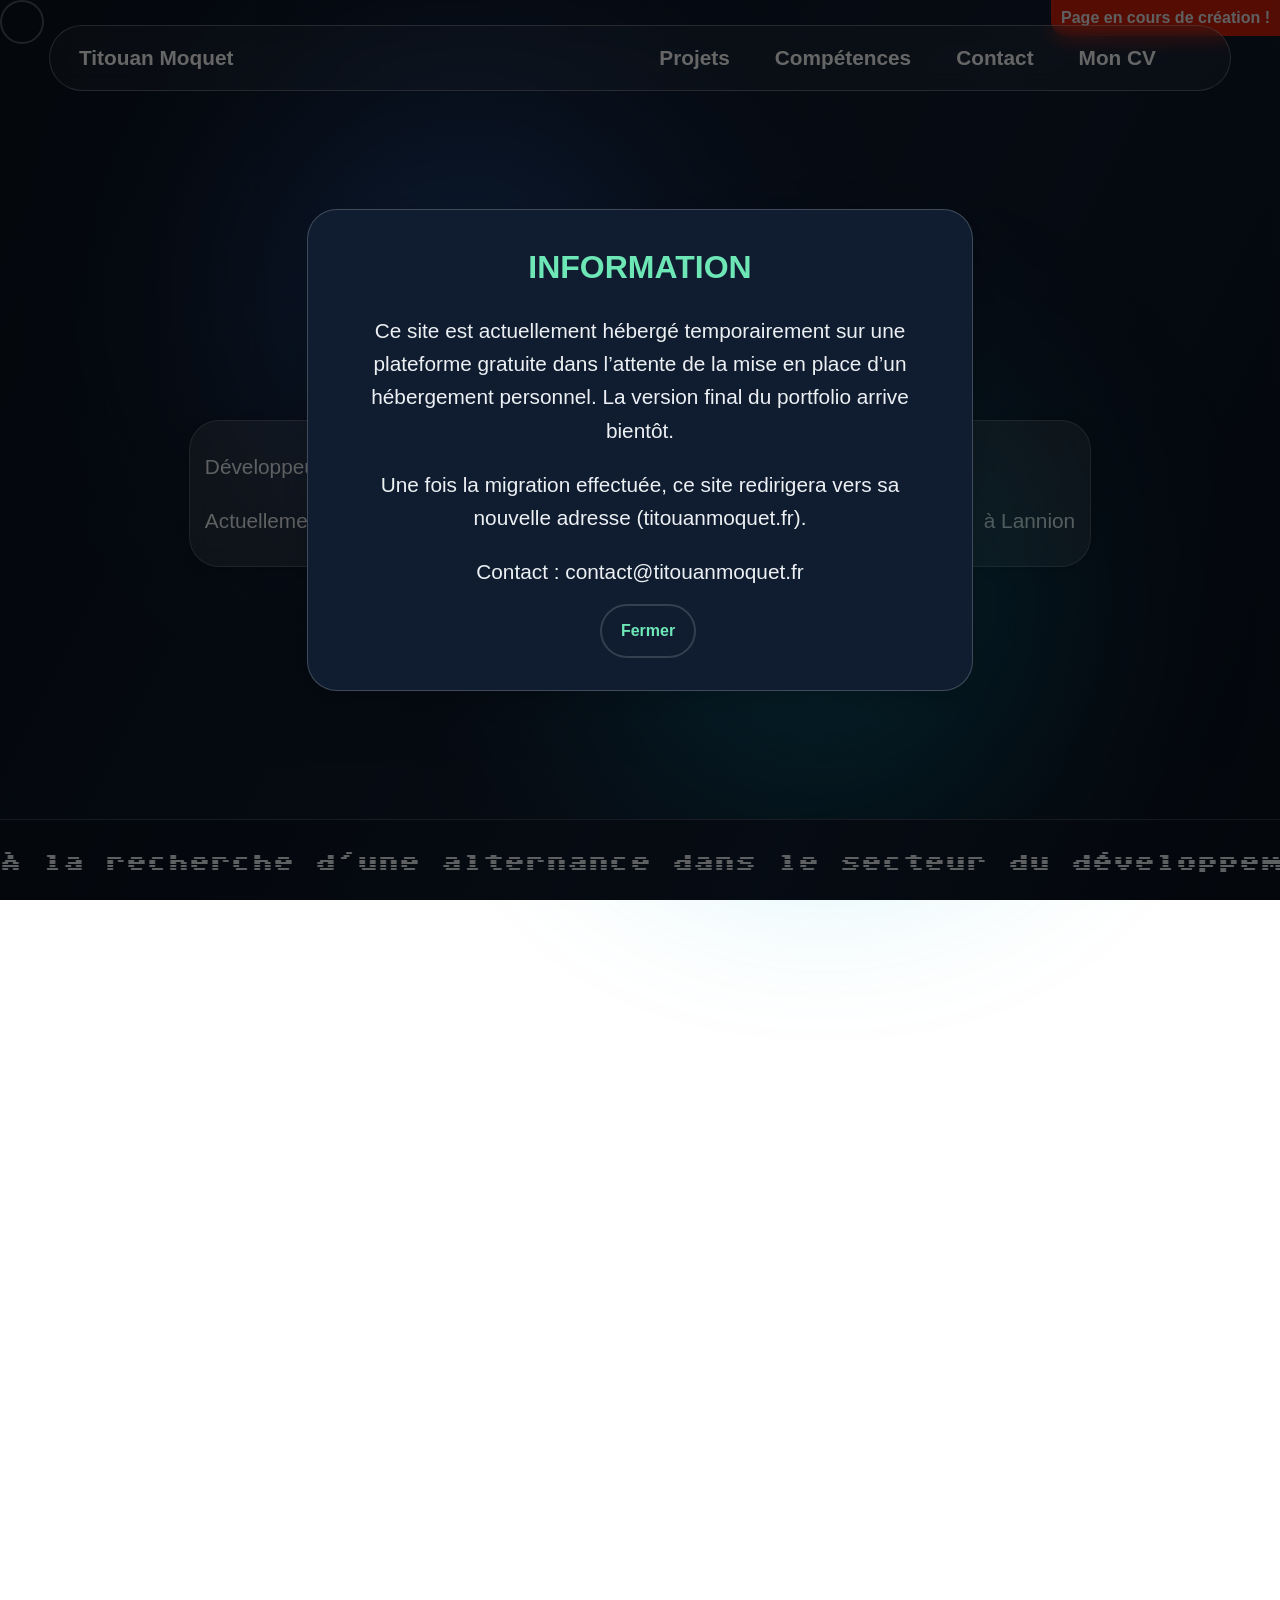
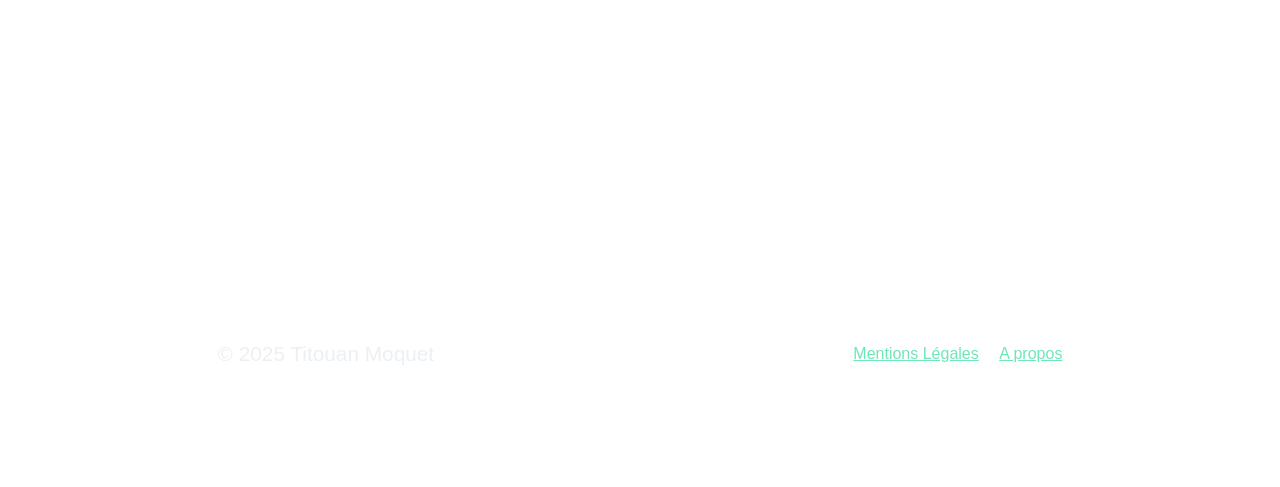
==== commit 4a0ca2d8: "feat : ajout projets et ajout info alternance et ajout cv" ====
--- a/index.html
+++ b/index.html
@@ -67,6 +67,7 @@
                 <a href="#projects">Projets</a>
                 <a href="#competences">Compétences</a>
                 <a href="#contact">Contact</a>
+                <a href="assets/Titouan_Moquet_CV.pdf" download="Titouan_Moquet_CV">Mon CV</a>
                 <a href="https://github.com/TMoq22" class="icon"><i class="fa-brands fa-github"></i></a>
             </div>
         </nav>
@@ -82,6 +83,7 @@
                         Informatique</span>
                     à Lannion</p>
             </div>
+            <button class=" btn ghost" id="alternance-btn">Info alternance</button>
 
         </header>
 
--- a/css/style.css
+++ b/css/style.css
@@ -86,6 +86,7 @@
   border-radius: 50%;
   filter: blur(120px);
   opacity: 0.4;
+  pointer-events: none;
 }
 
 .liquid-bg::before {
@@ -158,7 +159,7 @@
   width: 100%;
   position: fixed;
   top: 0;
-  z-index: 1000;
+  z-index: 1000 !important;
 }
 
 .navbar {
@@ -171,7 +172,7 @@
   -webkit-backdrop-filter: blur(var(--blur));
   border: 1px solid var(--nav-border);
   border-radius: 50px;
-  padding: 10px 20px;
+  padding: 7px 14px;
   display: flex;
   align-items: center;
   justify-content: space-between;
@@ -233,10 +234,19 @@
 
 /* --- RESPONSIVE --- */
 
-@media screen and (max-width: 850px) {
-
+@media screen and (max-width: 1540px) {
   .navbar {
     width: 90%;
+
+  }
+
+}
+
+
+@media screen and (max-width: 935px) {
+
+  .navbar {
+
     flex-direction: column;
     align-items: stretch;
     padding: 10px 20px;
@@ -319,6 +329,7 @@
   box-shadow: 0 1px 12px rgba(0, 0, 0, 0.25);
   border: 1px solid rgba(255, 255, 255, 0.2);
   padding: 8px 15px;
+  margin-bottom: 20px;
 }
 
 main header h1 {
@@ -369,6 +380,7 @@
   padding: 5px 10px;
   border-bottom-left-radius: 15px;
   font-weight: bold;
+
 }
 
 .modal-overlay {
@@ -739,6 +751,49 @@
 
 }
 
+
+/* ===================================== */
+
+/* .winbox-alternance{
+  z-index: 1100;
+}
+
+.winbox-alternance .wb-drag {
+  padding: 0;
+  background-color: rgba(255, 255, 255, 0.1);
+  border-top-left-radius: var(--border-rad-winbox);
+  border-top-right-radius: var(--border-rad-winbox);
+  border: 1px solid rgba(255, 255, 255, 0.2);
+
+  border-bottom: none;
+}
+
+
+
+.winbox-alternance .wb-title {
+  margin-left: 10px;
+    backdrop-filter: blur(20px);
+}
+
+
+.winbox-alternance .wb-body {
+  border-top-left-radius: 0;
+  border-top-right-radius: 0;
+  border-top: none;
+  background-color: #2e2e2ec1;
+}
+
+.winbox-alternance .wb-control {
+  background-color: rgba(255, 255, 255, 0.1);
+  backdrop-filter: blur(20px);
+  border-top-left-radius: var(--border-rad-winbox);
+  border-top-right-radius: var(--border-rad-winbox);
+  border: 1px solid rgba(255, 255, 255, 0.2);
+  border-bottom: none;
+} */
+
+/* ===================================== */
+
 /* .wb-drag{
   #0070d2
   background-color: rgba(255,255, 255, 0.2);
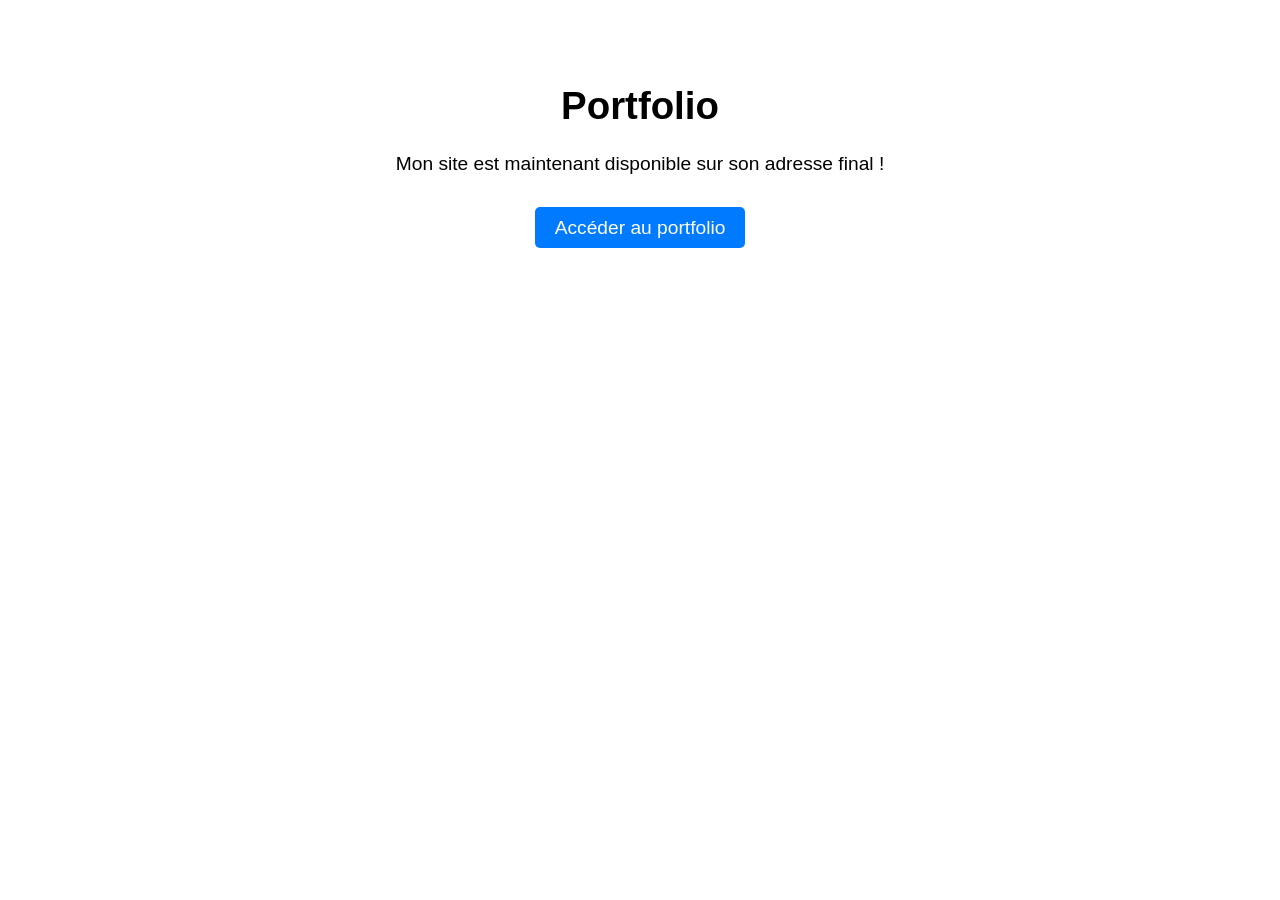
==== commit 87ac30df: "changement pour page de redirection vers site final" ====
--- a/index.html
+++ b/index.html
@@ -1,177 +1,34 @@
 <!DOCTYPE html>
 <html lang="fr">
-<!--  Titouan moquet 2026 -->
-<!--  Version temporaire -->
 
 <head>
-    <meta charset="utf-8">
-    <title>Portfolio - Titouan Moquet</title>
-    <meta name="viewport" content="width=device-width, initial-scale=1">
+    <meta charset="UTF-8">
+    <title>Titouan Moquet</title>
+    <link rel="icon" type="image/png" href="favicon-96x96.png" />
+    <style>
+        body {
+            font-family: sans-serif;
+            font-size: 1.2em;
+            text-align: center;
+            padding: 50px;
+        }
 
-    <!-- CSS de Tippy -->
-    <link rel="stylesheet" href="https://unpkg.com/tippy.js@6/dist/tippy.css">
-
-    <!-- CSS perso -->
-    <link rel="stylesheet" href="css/style.css">
-    <!-- FontAwesome -->
-    <link href="https://cdnjs.cloudflare.com/ajax/libs/font-awesome/7.0.1/css/all.min.css" rel="stylesheet"
-        type="text/css">
-
-    <link rel="icon" type="image/png" href="./assets/favicon/favicon-96x96.png" />
-    <link rel="apple-touch-icon" sizes="180x180" href="./assets/favicon//apple-touch-icon.png" />
-
+        .btn {
+            padding: 10px 20px;
+            background: #007bff;
+            color: white;
+            text-decoration: none;
+            border-radius: 5px;
+        }
+    </style>
 </head>
 
 <body>
-    <div class="cursor" data-cursor></div>
+    <h1>Portfolio</h1>
+    <p>Mon site est maintenant disponible sur son adresse final !</p>
 
-    <div id="temporary-hosting" class="modal-overlay">
-        <div class="modal-box">
-            <h2>Information</h2>
-
-            <p>
-                Ce site est actuellement hébergé temporairement sur une plateforme
-                gratuite dans l’attente de la mise en place d’un hébergement personnel.
-                La version final du portfolio arrive bientôt.
-            </p>
-
-            <p>
-                Une fois la migration effectuée, ce site redirigera
-                vers sa nouvelle adresse (titouanmoquet.fr).
-            </p>
-            <p>
-                Contact : contact@titouanmoquet.fr
-            </p>
-
-            <button id="close-modal" class="btn ghost">Fermer</button>
-        </div>
-    </div>
-
-    <div class="tooltips-info">
-        <span>Page en cours de création !</span>
-    </div>
-
-    <!--HEADER-->
-    <header>
-        <nav class="navbar">
-            <div class="nav-header">
-                <a class="link-home" href="#home">Titouan Moquet</a>
-                <label for="menu-toggle" class="burger">
-                    <i class="fa-solid fa-bars"></i>
-                </label>
-            </div>
-
-            <input type="checkbox" id="menu-toggle">
-
-            <div class="nav-links">
-                <a href="#projects">Projets</a>
-                <a href="#competences">Compétences</a>
-                <a href="#contact">Contact</a>
-                <a href="assets/Titouan_Moquet_CV.pdf" download="Titouan_Moquet_CV">Mon CV</a>
-                <a href="https://github.com/TMoq22" class="icon"><i class="fa-brands fa-github"></i></a>
-            </div>
-        </nav>
-    </header>
-    <!--MAIN-->
-    <main id="home">
-        <header class="liquid-bg">
-            <h1 class="hero-text" id="hero-text"><span class="accent-title">Titouan</span> Moquet</h1>
-            <div>
-
-                <p>Développeur full stack</p>
-                <p>Actuellement étudiant à l'IUT de Lannion en 1er année de <span class="formation">BUT
-                        Informatique</span>
-                    à Lannion</p>
-            </div>
-            <button class=" btn ghost" id="alternance-btn">Info alternance</button>
-
-        </header>
-
-        <!--<section id="apropos">
-<h2>A PROPOS DE MOI</h2> 
-<p>
-Salut moi c'est <span class="name">Titouan Moquet</span>
-</p>
-<p> Je suis actuellement étudiant à l'IUT de Lannion en 1er année de <span class="formation">BUT Informatique</span>.</p>
-Je suis passionné par l'Informatique 
-vous trouverez ici un aperçu de mes compétences et un aperçu des projets que j'ai pu réaliser.
-N'hésitez pas à me contacter.</section> -->
-
-        <!-- SKILLS -->
-        <section id="competences">
-            <h2>Compétences</h2>
-            <div class="competences-container">
-                <!-- Remplissage en JS -->
-            </div>
-
-        </section>
-
-        <!-- PROJECTS -->
-        <section id="projects" class="projects">
-            <!-- FAIRE TRUC AVEC MARQUÉ ETUDIANT OU NON EN HAUT A DROITE (+= comme liam avec ces en cours )-->
-            <h2>Projets</h2>
-            <div class="projectsGrid" id="projectsGrid">
-                <!-- Remplissage en JS -->
-            </div>
-        </section>
-        <!-- LINKS -->
-        <!-- <section id="links">
-            <h2>Liens</h2>
-            <p>voicis des liens utiles : github discord ...</p>
-            <a href="https://github.com/TMoq22">GitHub</a>
-            <a href="#" class="indisponible" data-tippy-content="Indisponible">Discord</a>
-        </section> -->
-        <!-- CONTACT -->
-
-        <section id="contact">
-            <h2>Contact</h2>
-            <p>Vous pouvez m’écrire à : <a href="mailto:contact@titouanmoquet.fr">contact@titouanmoquet.fr</a>
-            </p>
-        </section>
-    </main>
-
-    <div class="alternance">
-        <div class="texte">
-            <p>
-                À la recherche d'une alternance dans le secteur du développement Web/Logiciel pour une durée de 2 ans
-                —
-                À la recherche d'une alternance dans le secteur du développement Web/Logiciel pour une durée de 2 ans
-            </p>
-        </div>
-    </div>
-
-    <footer>
-        <div class="credits">
-            <p>© 2025 Titouan Moquet</p>
-            <div>
-                <a href="pages/legal.html">Mentions Légales</a>
-                <a href="pages/about.html">A propos</a>
-            </div>
-
-        </div>
-    </footer>
-
-    <!-- JS de Tippy -->
-    <script src="https://unpkg.com/@popperjs/core@2/dist/umd/popper.min.js"></script>
-    <script src="https://unpkg.com/tippy.js@6/dist/tippy-bundle.umd.min.js"></script>
-
-    <!-- JS WinBow -->
-    <script src="js/winbox.bundle.min.js"></script>
-
-    <!-- JS perso -->
-    <script src="js/script.js"></script>
-    <script src="js/script-index.js"></script>
-
-    <script>
-        const modal = document.getElementById("temporary-hosting");
-        const closeBtn = document.getElementById("close-modal");
-
-        closeBtn.addEventListener("click", () => {
-            modal.classList.add("modal-hidden");
-        });
-    </script>
-
-
+    <br>
+    <a href="https://titouanmoquet.fr" class="btn">Accéder au portfolio</a>
 </body>
 
 </html>
